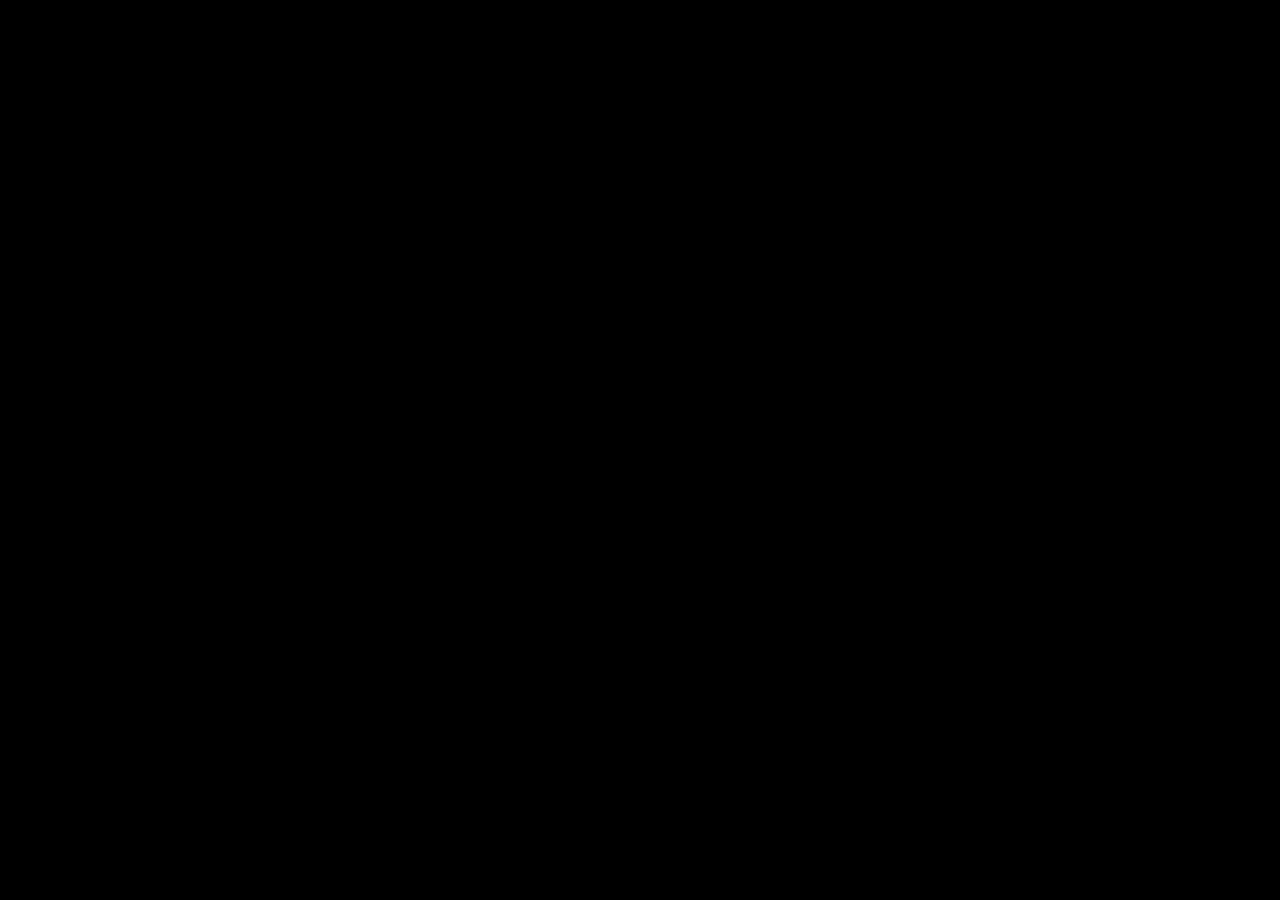
==== pitch/index.html @ a4073ae1 "Added Slidify pitch deck (wip)" ====
<!DOCTYPE html>
<html>
<head>
  <title>Is Polk City's tax base too dependent on residential property?</title>
  <meta charset="utf-8">
  <meta name="description" content="Is Polk City's tax base too dependent on residential property?">
  <meta name="author" content="David W. Body">
  <meta name="generator" content="slidify" />
  <meta name="apple-mobile-web-app-capable" content="yes">
  <meta http-equiv="X-UA-Compatible" content="chrome=1">
  <link rel="stylesheet" href="libraries/frameworks/io2012/css/default.css" media="all" >
  <link rel="stylesheet" href="libraries/frameworks/io2012/css/phone.css" 
    media="only screen and (max-device-width: 480px)" >
  <link rel="stylesheet" href="libraries/frameworks/io2012/css/slidify.css" >
  <link rel="stylesheet" href="libraries/highlighters/highlight.js/css/tomorrow.css" />
  <base target="_blank"> <!-- This amazingness opens all links in a new tab. -->  <link rel=stylesheet href="./assets/css/ribbons.css"></link>

  
  <!-- Grab CDN jQuery, fall back to local if offline -->
  <script src="http://ajax.aspnetcdn.com/ajax/jQuery/jquery-1.7.min.js"></script>
  <script>window.jQuery || document.write('<script src="libraries/widgets/quiz/js/jquery.js"><\/script>')</script> 
  <script data-main="libraries/frameworks/io2012/js/slides" 
    src="libraries/frameworks/io2012/js/require-1.0.8.min.js">
  </script>
  
  

</head>
<body style="opacity: 0">
  <slides class="layout-widescreen">
    
    <!-- LOGO SLIDE -->
        <slide class="title-slide segue nobackground">
  <hgroup class="auto-fadein">
    <h1>Is Polk City's tax base too dependent on residential property?</h1>
    <h2>Course project for Developing Data Products</h2>
    <p>David W. Body<br/></p>
  </hgroup>
  <article></article>  
</slide>
    

    <!-- SLIDES -->
    <slide class="" id="slide-1" style="background:;">
  <hgroup>
    <h2>Read-And-Delete</h2>
  </hgroup>
  <article data-timings="">
    <ol>
<li>Edit YAML front matter</li>
<li>Write using R Markdown</li>
<li>Use an empty line followed by three dashes to separate slides!</li>
</ol>

  </article>
  <!-- Presenter Notes -->
</slide>

<slide class="class" id="id" style="background:;">
  <hgroup>
    <h2>Slide 2</h2>
  </hgroup>
  <article data-timings="">
    
  </article>
  <!-- Presenter Notes -->
</slide>

    <slide class="backdrop"></slide>
  </slides>
  <div class="pagination pagination-small" id='io2012-ptoc' style="display:none;">
    <ul>
      <li>
      <a href="#" target="_self" rel='tooltip' 
        data-slide=1 title='Read-And-Delete'>
         1
      </a>
    </li>
    <li>
      <a href="#" target="_self" rel='tooltip' 
        data-slide=2 title='Slide 2'>
         2
      </a>
    </li>
  </ul>
  </div>  <!--[if IE]>
    <script 
      src="http://ajax.googleapis.com/ajax/libs/chrome-frame/1/CFInstall.min.js">  
    </script>
    <script>CFInstall.check({mode: 'overlay'});</script>
  <![endif]-->
</body>
  <!-- Load Javascripts for Widgets -->
  
  <!-- LOAD HIGHLIGHTER JS FILES -->
  <script src="libraries/highlighters/highlight.js/highlight.pack.js"></script>
  <script>hljs.initHighlightingOnLoad();</script>
  <!-- DONE LOADING HIGHLIGHTER JS FILES -->
   
  </html>
---- pitch/libraries/frameworks/io2012/css/default.css ----
@charset "UTF-8";

/* line 17, ../../../../../../Library/Ruby/Gems/1.8/gems/compass-0.12.1/frameworks/compass/stylesheets/compass/reset/_utilities.scss */
html, body, div, span, applet, object, iframe,
h1, h2, h3, h4, h5, h6, p, blockquote, pre,
a, abbr, acronym, address, big, cite, code,
del, dfn, em, img, ins, kbd, q, s, samp,
small, strike, strong, sub, sup, tt, var,
b, u, i, center,
dl, dt, dd, ol, ul, li,
fieldset, form, label, legend,
table, caption, tbody, tfoot, thead, tr, th, td,
article, aside, canvas, details, embed,
figure, figcaption, footer, header, hgroup,
menu, nav, output, ruby, section, summary,
time, mark, audio, video {
  margin: 0;
  padding: 0;
  border: 0;
  font-size: 100%;
  font: inherit;
  vertical-align: baseline;
}

/* line 20, ../../../../../../Library/Ruby/Gems/1.8/gems/compass-0.12.1/frameworks/compass/stylesheets/compass/reset/_utilities.scss */
body {
  line-height: 1;
}

/* line 22, ../../../../../../Library/Ruby/Gems/1.8/gems/compass-0.12.1/frameworks/compass/stylesheets/compass/reset/_utilities.scss */

ol, ul {
  list-style: none;
}


/* line 24, ../../../../../../Library/Ruby/Gems/1.8/gems/compass-0.12.1/frameworks/compass/stylesheets/compass/reset/_utilities.scss */
table {
  border-collapse: collapse;
  border-spacing: 0;
}

/* line 26, ../../../../../../Library/Ruby/Gems/1.8/gems/compass-0.12.1/frameworks/compass/stylesheets/compass/reset/_utilities.scss */
caption, th, td {
  text-align: left;
  font-weight: normal;
  vertical-align: middle;
}

/* line 28, ../../../../../../Library/Ruby/Gems/1.8/gems/compass-0.12.1/frameworks/compass/stylesheets/compass/reset/_utilities.scss */
q, blockquote {
  quotes: none;
}
/* line 101, ../../../../../../Library/Ruby/Gems/1.8/gems/compass-0.12.1/frameworks/compass/stylesheets/compass/reset/_utilities.scss */
q:before, q:after, blockquote:before, blockquote:after {
  content: "";
  content: none;
}

/* line 30, ../../../../../../Library/Ruby/Gems/1.8/gems/compass-0.12.1/frameworks/compass/stylesheets/compass/reset/_utilities.scss */
a img {
  border: none;
}

/* line 114, ../../../../../../Library/Ruby/Gems/1.8/gems/compass-0.12.1/frameworks/compass/stylesheets/compass/reset/_utilities.scss */
article, aside, details, figcaption, figure, footer, header, hgroup, menu, nav, section, summary {
  display: block;
}

/**
 * Base SlideDeck Styles
 */
/* line 48, ../scss/_base.scss */
html {
  height: 100%;
  overflow: hidden;
}

/* line 53, ../scss/_base.scss */
body {
  margin: 0;
  padding: 0;
  opacity: 0;
  height: 100%;
  min-height: 740px;
  width: 100%;
  overflow: hidden;
  color: #fff;
  -webkit-font-smoothing: antialiased;
  -moz-font-smoothing: antialiased;
  -ms-font-smoothing: antialiased;
  -o-font-smoothing: antialiased;
  -webkit-transition: opacity 800ms ease-in 100ms;
  -moz-transition: opacity 800ms ease-in 100ms;
  -ms-transition: opacity 800ms ease-in 100ms;
  -o-transition: opacity 800ms ease-in 100ms;
  transition: opacity 800ms ease-in 100ms;
}
/* line 69, ../scss/_base.scss */
body.loaded {
  opacity: 1 !important;
}

/* line 74, ../scss/_base.scss */
input, button {
  vertical-align: middle;
}

/* line 78, ../scss/_base.scss */
slides > slide[hidden] {
  display: none !important;
}

/* line 82, ../scss/_base.scss */
slides {
  width: 100%;
  height: 100%;
  position: absolute;
  left: 0;
  top: 0;
  -webkit-transform: translate3d(0, 0, 0);
  -moz-transform: translate3d(0, 0, 0);
  -ms-transform: translate3d(0, 0, 0);
  -o-transform: translate3d(0, 0, 0);
  transform: translate3d(0, 0, 0);
  -webkit-perspective: 1000;
  perspective: 1000;
  -webkit-transform-style: preserve-3d;
  transform-style: preserve-3d;
  -webkit-transition: opacity 800ms ease-in 100ms;
  -moz-transition: opacity 800ms ease-in 100ms;
  -ms-transition: opacity 800ms ease-in 100ms;
  -o-transition: opacity 800ms ease-in 100ms;
  transition: opacity 800ms ease-in 100ms;
}

/* line 94, ../scss/_base.scss */
slides > slide {
  display: block;
  position: absolute;
  overflow: hidden;
  left: 50%;
  top: 50%;
  -webkit-box-sizing: border-box;
  -moz-box-sizing: border-box;
  box-sizing: border-box;
}

/* Slide styles */
/*article.fill iframe {
  position: absolute;
  left: 0;
  top: 0;
  width: 100%;
  height: 100%;

  border: 0;
  margin: 0;

  @include border-radius(10px);

  z-index: -1;
}

slide.fill {
  background-repeat: no-repeat;
  @include background-size(cover);
}

slide.fill img {
  position: absolute;
  left: 0;
  top: 0;
  min-width: 100%;
  min-height: 100%;

  z-index: -1;
}
*/
/**
 * Theme Styles
 */
/* line 58, ../scss/default.scss */
::selection {
  color: white;
  background-color: #ffd14d;
  text-shadow: none;
}

/* line 64, ../scss/default.scss */
::-webkit-scrollbar {
  height: 16px;
  overflow: visible;
  width: 16px;
}

/* line 69, ../scss/default.scss */
::-webkit-scrollbar-thumb {
  background-color: rgba(0, 0, 0, 0.1);
  background-clip: padding-box;
  border: solid transparent;
  min-height: 28px;
  padding: 100px 0 0;
  -webkit-box-shadow: inset 1px 1px 0 rgba(0, 0, 0, 0.1), inset 0 -1px 0 rgba(0, 0, 0, 0.07);
  -moz-box-shadow: inset 1px 1px 0 rgba(0, 0, 0, 0.1), inset 0 -1px 0 rgba(0, 0, 0, 0.07);
  box-shadow: inset 1px 1px 0 rgba(0, 0, 0, 0.1), inset 0 -1px 0 rgba(0, 0, 0, 0.07);
  border-width: 1px 1px 1px 6px;
}

/* line 78, ../scss/default.scss */
::-webkit-scrollbar-thumb:hover {
  background-color: rgba(0, 0, 0, 0.5);
}

/* line 81, ../scss/default.scss */
::-webkit-scrollbar-button {
  height: 0;
  width: 0;
}

/* line 85, ../scss/default.scss */
::-webkit-scrollbar-track {
  background-clip: padding-box;
  border: solid transparent;
  border-width: 0 0 0 4px;
}

/* line 90, ../scss/default.scss */
::-webkit-scrollbar-corner {
  background: transparent;
}

/* line 94, ../scss/default.scss */
body {
  background: black;
}

/* line 98, ../scss/default.scss */
slides > slide {
  display: none;
  font-family: 'Open Sans', Arial, sans-serif;
  font-size: 26px;
  color: #797979;
  width: 900px;
  height: 700px;
  margin-left: -450px;
  margin-top: -350px;
  padding: 40px 60px;
  -webkit-border-radius: 5px;
  -moz-border-radius: 5px;
  -ms-border-radius: 5px;
  -o-border-radius: 5px;
  border-radius: 5px;
  -webkit-transition: all 0.6s ease-in-out;
  -moz-transition: all 0.6s ease-in-out;
  -ms-transition: all 0.6s ease-in-out;
  -o-transition: all 0.6s ease-in-out;
  transition: all 0.6s ease-in-out;
}
/* line 119, ../scss/default.scss */
slides > slide.far-past {
  display: none;
}
/* line 126, ../scss/default.scss */
slides > slide.past {
  display: block;
  opacity: 0;
}
/* line 133, ../scss/default.scss */
slides > slide.current {
  display: block;
  opacity: 1;
}
/* line 139, ../scss/default.scss */
slides > slide.current .auto-fadein {
  opacity: 1;
}
/* line 143, ../scss/default.scss */
slides > slide.current .gdbar {
  -webkit-background-size: 100% 100%;
  -moz-background-size: 100% 100%;
  -o-background-size: 100% 100%;
  background-size: 100% 100%;
}
/* line 148, ../scss/default.scss */
slides > slide.next {
  display: block;
  opacity: 0;
  pointer-events: none;
}
/* line 156, ../scss/default.scss */
slides > slide.far-next {
  display: none;
}
/* line 163, ../scss/default.scss */
slides > slide.dark {
  background: #515151 !important;
}
/* line 171, ../scss/default.scss */
slides > slide:not(.nobackground):before {
  font-size: 12pt;
  content: attr(data-hashtag);
  position: absolute;
  bottom: 20px;
  left: 60px;
  /* background: url("../images/google_developers_icon_128.png") no-repeat 0 50%; */
  -webkit-background-size: 30px 30px;
  -moz-background-size: 30px 30px;
  -o-background-size: 30px 30px;
  background-size: 30px 30px;
  padding-left: 40px;
  height: 30px;
  line-height: 1.9;
}


/* line 183, ../scss/default.scss */
slides > slide:not(.nobackground):after {
  font-size: 12pt;
  content: attr(data-slide-num) "/" attr(data-total-slides);
  position: absolute;
  bottom: 20px;
  right: 60px;
  line-height: 1.9;
}
/* line 194, ../scss/default.scss */
slides > slide.title-slide:after {
  content: '';
  /* background: url(../images/io2012_logo.png) no-repeat 100% 50%; */
  -webkit-background-size: contain;
  -moz-background-size: contain;
  -o-background-size: contain;
  background-size: contain;
  position: absolute;
  bottom: 40px;
  right: 40px;
  width: 100%;
  height: 60px;
}
/* line 206, ../scss/default.scss */
slides > slide.backdrop {
  z-index: -10;
  display: block !important;
  background: -webkit-gradient(linear, 50% 0%, 50% 100%, color-stop(0%, #ffffff), color-stop(85%, #ffffff), color-stop(100%, #e6e6e6));
  background: -webkit-linear-gradient(#ffffff, #ffffff 85%, #e6e6e6);
  background: -moz-linear-gradient(#ffffff, #ffffff 85%, #e6e6e6);
  background: -o-linear-gradient(#ffffff, #ffffff 85%, #e6e6e6);
  background: -ms-linear-gradient(#ffffff, #ffffff 85%, #e6e6e6);
  background: linear-gradient(#ffffff, #ffffff 85%, #e6e6e6);
  background-color: white;
}
/* line 211, ../scss/default.scss */
slides > slide.backdrop:after, slides > slide.backdrop:before {
  display: none;
}
/* line 216, ../scss/default.scss */
slides > slide > hgroup + article {
  margin-top: 45px;
}
/* line 220, ../scss/default.scss */
slides > slide > hgroup + article.flexbox.vcenter, slides > slide > hgroup + article.flexbox.vleft, slides > slide > hgroup + article.flexbox.vright {
  height: 80%;
}
/* line 225, ../scss/default.scss */
slides > slide > hgroup + article p {
  margin-bottom: 1em;
}
/* line 230, ../scss/default.scss */
slides > slide > article:only-child {
  height: 100%;
}
/* line 233, ../scss/default.scss */
slides > slide > article:only-child > iframe {
  height: 98%;
}

/* line 239, ../scss/default.scss */
slides.layout-faux-widescreen > slide {
  padding: 40px 160px;
}

/* line 248, ../scss/default.scss */
slides.layout-widescreen > slide,
slides.layout-faux-widescreen > slide {
  margin-left: -550px;
  width: 1100px;
}
/* line 253, ../scss/default.scss */
slides.layout-widescreen > slide.far-past,
slides.layout-faux-widescreen > slide.far-past {
  display: block;
  display: none;
  -webkit-transform: translate(-2260px);
  -moz-transform: translate(-2260px);
  -ms-transform: translate(-2260px);
  -o-transform: translate(-2260px);
  transform: translate(-2260px);
  -webkit-transform: translate3d(-2260px, 0, 0);
  -moz-transform: translate3d(-2260px, 0, 0);
  -ms-transform: translate3d(-2260px, 0, 0);
  -o-transform: translate3d(-2260px, 0, 0);
  transform: translate3d(-2260px, 0, 0);
}
/* line 260, ../scss/default.scss */
slides.layout-widescreen > slide.past,
slides.layout-faux-widescreen > slide.past {
  display: block;
  opacity: 0;
}
/* line 267, ../scss/default.scss */
slides.layout-widescreen > slide.current,
slides.layout-faux-widescreen > slide.current {
  display: block;
  opacity: 1;
}
/* line 274, ../scss/default.scss */
slides.layout-widescreen > slide.next,
slides.layout-faux-widescreen > slide.next {
  display: block;
  opacity: 0;
  pointer-events: none;
}
/* line 282, ../scss/default.scss */
slides.layout-widescreen > slide.far-next,
slides.layout-faux-widescreen > slide.far-next {
  display: block;
  display: none;
  -webkit-transform: translate(2260px);
  -moz-transform: translate(2260px);
  -ms-transform: translate(2260px);
  -o-transform: translate(2260px);
  transform: translate(2260px);
  -webkit-transform: translate3d(2260px, 0, 0);
  -moz-transform: translate3d(2260px, 0, 0);
  -ms-transform: translate3d(2260px, 0, 0);
  -o-transform: translate3d(2260px, 0, 0);
  transform: translate3d(2260px, 0, 0);
}
/* line 289, ../scss/default.scss */
slides.layout-widescreen #prev-slide-area,
slides.layout-faux-widescreen #prev-slide-area {
  margin-left: -650px;
}
/* line 293, ../scss/default.scss */
slides.layout-widescreen #next-slide-area,
slides.layout-faux-widescreen #next-slide-area {
  margin-left: 550px;
}

/* line 298, ../scss/default.scss */
b {
  font-weight: 600;
}

/* line 302, ../scss/default.scss */
a {
  color: #2a7cdf;
  text-decoration: none;
  border-bottom: 1px solid rgba(42, 124, 223, 0.5);
}
/* line 307, ../scss/default.scss */
a:hover {
  color: black !important;
}

/* line 312, ../scss/default.scss */
h1, h2, h3 {
  font-weight: 600;
}

/* line 316, ../scss/default.scss */
h2 {
  font-size: 45px;
  line-height: 45px;
  letter-spacing: -2px;
  color: #515151;
}

/* line 323, ../scss/default.scss */
h3 {
  font-size: 30px;
  letter-spacing: -1px;
  line-height: 2;
  font-weight: inherit;
  color: #797979;
}

/* line 331, ../scss/default.scss */
ul {
  margin-left: 1.2em;
  margin-bottom: 1em;
  position: relative;
}
/* line 336, ../scss/default.scss */
ul li {
  margin-bottom: 0.5em;
}
/* line 339, ../scss/default.scss */
ul li ul {
  margin-left: 2em;
  margin-bottom: 0;
}
/* line 343, ../scss/default.scss */
ul li ul li:before {
  content: '-';
  font-weight: 600;
}
/* line 350, ../scss/default.scss */
ul > li:before {
  content: '\00B7';
  margin-left: -1em;
  position: absolute;
  font-weight: 600;
}
/* line 357, ../scss/default.scss */
ul ul {
  margin-top: .5em;
}

/* line 364, ../scss/default.scss */
.highlight-code slide.current pre > * {
  opacity: 0.25;
  -webkit-transition: opacity 0.5s ease-in;
  -moz-transition: opacity 0.5s ease-in;
  -ms-transition: opacity 0.5s ease-in;
  -o-transition: opacity 0.5s ease-in;
  transition: opacity 0.5s ease-in;
}
/* line 368, ../scss/default.scss */
.highlight-code slide.current b {
  opacity: 1;
}

/* line 373, ../scss/default.scss */
pre {
  font-family: 'Inconsolata', 'Courier New', monospace;
  font-size: 20px;
  line-height: 28px;
  padding: 10px 0 10px 60px;
  letter-spacing: -1px;
  margin-bottom: 0px;
  width: 106%;
  left: -60px;
  position: relative;
  -webkit-box-sizing: border-box;
  -moz-box-sizing: border-box;
  box-sizing: border-box;
  /*overflow: hidden;*/
}
/* line 387, ../scss/default.scss */
pre[data-lang]:after {
  content: attr(data-lang);
  background-color: #a9a9a9;
  right: 0;
  top: 0;
  position: absolute;
  font-size: 16pt;
  color: white;
  padding: 2px 25px;
  text-transform: uppercase;
}

/* line 400, ../scss/default.scss */
pre[data-lang="go"] {
  color: #333;
}

/* line 404, ../scss/default.scss */
code {
  font-size: 95%;
  font-family: 'Inconsolata', 'Courier New', monospace;
  color: black;
}

/* line 410, ../scss/default.scss */
iframe {
  width: 100%;
  height: 530px;
  background: white;
  border: 1px solid #e6e6e6;
  -webkit-box-sizing: border-box;
  -moz-box-sizing: border-box;
  box-sizing: border-box;
}

/* line 418, ../scss/default.scss */
dt {
  font-weight: bold;
}

/* line 422, ../scss/default.scss */
button {
  display: inline-block;
  background: -webkit-gradient(linear, 50% 0%, 50% 100%, color-stop(40%, #f9f9f9), color-stop(70%, #e3e3e3));
  background: -webkit-linear-gradient(#f9f9f9 40%, #e3e3e3 70%);
  background: -moz-linear-gradient(#f9f9f9 40%, #e3e3e3 70%);
  background: -o-linear-gradient(#f9f9f9 40%, #e3e3e3 70%);
  background: -ms-linear-gradient(#f9f9f9 40%, #e3e3e3 70%);
  background: linear-gradient(#f9f9f9 40%, #e3e3e3 70%);
  border: 1px solid #a9a9a9;
  -webkit-border-radius: 3px;
  -moz-border-radius: 3px;
  -ms-border-radius: 3px;
  -o-border-radius: 3px;
  border-radius: 3px;
  padding: 5px 8px;
  outline: none;
  white-space: nowrap;
  -webkit-user-select: none;
  -moz-user-select: none;
  user-select: none;
  cursor: pointer;
  text-shadow: 1px 1px white;
  font-size: 10pt;
}

/* line 436, ../scss/default.scss */
button:not(:disabled):hover {
  border-color: #515151;
}

/* line 440, ../scss/default.scss */
button:not(:disabled):active {
  background: -webkit-gradient(linear, 50% 0%, 50% 100%, color-stop(40%, #e3e3e3), color-stop(70%, #f9f9f9));
  background: -webkit-linear-gradient(#e3e3e3 40%, #f9f9f9 70%);
  background: -moz-linear-gradient(#e3e3e3 40%, #f9f9f9 70%);
  background: -o-linear-gradient(#e3e3e3 40%, #f9f9f9 70%);
  background: -ms-linear-gradient(#e3e3e3 40%, #f9f9f9 70%);
  background: linear-gradient(#e3e3e3 40%, #f9f9f9 70%);
}

/* line 444, ../scss/default.scss */
:disabled {
  color: #a9a9a9;
}

/* line 448, ../scss/default.scss */
.blue {
  color: #4387fd;
}

/* line 451, ../scss/default.scss */
.blue2 {
  color: #3c8ef3;
}

/* line 454, ../scss/default.scss */
.blue3 {
  color: #2a7cdf;
}

/* line 457, ../scss/default.scss */
.yellow {
  color: #ffd14d;
}

/* line 460, ../scss/default.scss */
.yellow2 {
  color: #f9cc46;
}

/* line 463, ../scss/default.scss */
.yellow3 {
  color: #f6c000;
}

/* line 466, ../scss/default.scss */
.green {
  color: #0da861;
}

/* line 469, ../scss/default.scss */
.green2 {
  color: #00a86d;
}

/* line 472, ../scss/default.scss */
.green3 {
  color: #009f5d;
}

/* line 475, ../scss/default.scss */
.red {
  color: #f44a3f;
}

/* line 478, ../scss/default.scss */
.red2 {
  color: #e0543e;
}

/* line 481, ../scss/default.scss */
.red3 {
  color: #d94d3a;
}

/* line 484, ../scss/default.scss */
.gray {
  color: #e6e6e6;
}

/* line 487, ../scss/default.scss */
.gray2 {
  color: #a9a9a9;
}

/* line 490, ../scss/default.scss */
.gray3 {
  color: #797979;
}

/* line 493, ../scss/default.scss */
.gray4 {
  color: #515151;
}

/* line 497, ../scss/default.scss */
.white {
  color: white !important;
}

/* line 500, ../scss/default.scss */
.black {
  color: black !important;
}

/* line 504, ../scss/default.scss */
.columns-2 {
  -webkit-column-count: 2;
  -moz-column-count: 2;
  -o-column-count: 2;
  column-count: 2;
}

/* line 508, ../scss/default.scss */
table {
  width: 100%;
  border-collapse: -moz-initial;
  border-collapse: initial;
  border-spacing: 2px;
  border-bottom: 1px solid #797979;
}
/* line 515, ../scss/default.scss */
table tr > td:first-child, table th {
  font-weight: 600;
  color: #515151;
}
/* line 520, ../scss/default.scss */
table tr:nth-child(odd) {
  background-color: #e6e6e6;
}
/* line 524, ../scss/default.scss */
table th {
  color: white;
  font-size: 18px;
  background: -webkit-gradient(linear, 50% 0%, 50% 100%, color-stop(40%, #4387fd), color-stop(80%, #2a7cdf)) no-repeat;
  background: -webkit-linear-gradient(top, #4387fd 40%, #2a7cdf 80%) no-repeat;
  background: -moz-linear-gradient(top, #4387fd 40%, #2a7cdf 80%) no-repeat;
  background: -o-linear-gradient(top, #4387fd 40%, #2a7cdf 80%) no-repeat;
  background: -ms-linear-gradient(top, #4387fd 40%, #2a7cdf 80%) no-repeat;
  background: linear-gradient(top, #4387fd 40%, #2a7cdf 80%) no-repeat;
}
/* line 530, ../scss/default.scss */
table td, table th {
  font-size: 18px;
  padding: 1em 0.5em;
}
/* line 535, ../scss/default.scss */
table td.highlight {
  color: #515151;
  background: -webkit-gradient(linear, 50% 0%, 50% 100%, color-stop(40%, #ffd14d), color-stop(80%, #f6c000)) no-repeat;
  background: -webkit-linear-gradient(top, #ffd14d 40%, #f6c000 80%) no-repeat;
  background: -moz-linear-gradient(top, #ffd14d 40%, #f6c000 80%) no-repeat;
  background: -o-linear-gradient(top, #ffd14d 40%, #f6c000 80%) no-repeat;
  background: -ms-linear-gradient(top, #ffd14d 40%, #f6c000 80%) no-repeat;
  background: linear-gradient(top, #ffd14d 40%, #f6c000 80%) no-repeat;
}
/* line 540, ../scss/default.scss */
table.rows {
  border-bottom: none;
  border-right: 1px solid #797979;
}

/* line 546, ../scss/default.scss */
q {
  font-size: 45px;
  line-height: 72px;
}
/* line 550, ../scss/default.scss */
q:before {
  content: '“';
  position: absolute;
  margin-left: -0.5em;
}
/* line 555, ../scss/default.scss */
q:after {
  content: '”';
  position: absolute;
  margin-left: 0.1em;
}

/* line 562, ../scss/default.scss */
slide.fill {
  background-repeat: no-repeat;
  -webkit-border-radius: 5px;
  -moz-border-radius: 5px;
  -ms-border-radius: 5px;
  -o-border-radius: 5px;
  border-radius: 5px;
  -webkit-background-size: cover;
  -moz-background-size: cover;
  -o-background-size: cover;
  background-size: cover;
}

/* Size variants */
/* line 571, ../scss/default.scss */
article.smaller p, article.smaller ul {
  font-size: 20px;
  line-height: 24px;
  letter-spacing: 0;
}
/* line 577, ../scss/default.scss */
article.smaller table td, article.smaller table th {
  font-size: 14px;
}
/* line 581, ../scss/default.scss */
article.smaller pre {
  font-size: 15px;
  line-height: 20px;
  letter-spacing: 0;
}
/* line 586, ../scss/default.scss */
article.smaller q {
  font-size: 40px;
  line-height: 48px;
}
/* line 590, ../scss/default.scss */
article.smaller q:before, article.smaller q:after {
  font-size: 60px;
}

/* Builds */
/* line 599, ../scss/default.scss */
.build > * {
  -webkit-transition: opacity 0.5s ease-in-out 0.2s;
  -moz-transition: opacity 0.5s ease-in-out 0.2s;
  -ms-transition: opacity 0.5s ease-in-out 0.2s;
  -o-transition: opacity 0.5s ease-in-out 0.2s;
  transition: opacity 0.5s ease-in-out 0.2s;
}
/* line 603, ../scss/default.scss */
.build .to-build {
  opacity: 0;
}
/* line 607, ../scss/default.scss */
.build .build-fade {
  opacity: 0.3;
}
/* line 610, ../scss/default.scss */
.build .build-fade:hover {
  opacity: 1.0;
}

/* line 617, ../scss/default.scss */
.popup .next .build .to-build {
  opacity: 1;
}
/* line 621, ../scss/default.scss */
.popup .next .build .build-fade {
  opacity: 1;
}

/* Pretty print */
/* line 629, ../scss/default.scss */
.prettyprint .str,
.prettyprint .atv {
  /* a markup attribute value */
  color: #009f5d;
}

/* line 633, ../scss/default.scss */
.prettyprint .kwd,
.prettyprint .tag {
  /* a markup tag name */
  color: #0066cc;
}

/* line 636, ../scss/default.scss */
.prettyprint .com {
  /* a comment */
  color: #797979;
  font-style: italic;
}

/* line 640, ../scss/default.scss */
.prettyprint .lit {
  /* a literal value */
  color: #7f0000;
}

/* line 645, ../scss/default.scss */
.prettyprint .pun,
.prettyprint .opn,
.prettyprint .clo {
  color: #515151;
}

/* line 651, ../scss/default.scss */
.prettyprint .typ,
.prettyprint .atn,
.prettyprint .dec,
.prettyprint .var {
  /* a declaration; a variable name */
  color: #d94d3a;
}

/* line 654, ../scss/default.scss */
.prettyprint .pln {
  color: #515151;
}

/* line 658, ../scss/default.scss */
.note {
  position: absolute;
  z-index: 100;
  width: 100%;
  height: 100%;
  top: 0;
  left: 0;
  padding: 1em;
  background: rgba(0, 0, 0, 0.3);
  opacity: 0;
  pointer-events: none;
  display: -webkit-box !important;
  display: -moz-box !important;
  display: -ms-box !important;
  display: -o-box !important;
  display: box !important;
  -webkit-box-orient: vertical;
  -moz-box-orient: vertical;
  -ms-box-orient: vertical;
  box-orient: vertical;
  -webkit-box-align: center;
  -moz-box-align: center;
  -ms-box-align: center;
  box-align: center;
  -webkit-box-pack: center;
  -moz-box-pack: center;
  -ms-box-pack: center;
  box-pack: center;
  -webkit-border-radius: 5px;
  -moz-border-radius: 5px;
  -ms-border-radius: 5px;
  -o-border-radius: 5px;
  border-radius: 5px;
  -webkit-box-sizing: border-box;
  -moz-box-sizing: border-box;
  box-sizing: border-box;
  -webkit-transform: translateY(350px);
  -moz-transform: translateY(350px);
  -ms-transform: translateY(350px);
  -o-transform: translateY(350px);
  transform: translateY(350px);
  -webkit-transition: all 0.4s ease-in-out;
  -moz-transition: all 0.4s ease-in-out;
  -ms-transition: all 0.4s ease-in-out;
  -o-transition: all 0.4s ease-in-out;
  transition: all 0.4s ease-in-out;
}
/* line 676, ../scss/default.scss */
.note > section {
  background: #fff;
  -webkit-border-radius: 5px;
  -moz-border-radius: 5px;
  -ms-border-radius: 5px;
  -o-border-radius: 5px;
  border-radius: 5px;
  -webkit-box-shadow: 0 0 10px #797979;
  -moz-box-shadow: 0 0 10px #797979;
  box-shadow: 0 0 10px #797979;
  width: 60%;
  padding: 2em;
}

/* line 693, ../scss/default.scss */
.with-notes.popup slides.layout-widescreen slide.next,
.with-notes.popup slides.layout-faux-widescreen slide.next {
  -webkit-transform: translate3d(690px, 80px, 0) scale(0.35);
  -moz-transform: translate3d(690px, 80px, 0) scale(0.35);
  -ms-transform: translate3d(690px, 80px, 0) scale(0.35);
  -o-transform: translate3d(690px, 80px, 0) scale(0.35);
  transform: translate3d(690px, 80px, 0) scale(0.35);
}
/* line 696, ../scss/default.scss */
.with-notes.popup slides.layout-widescreen slide .note,
.with-notes.popup slides.layout-faux-widescreen slide .note {
  -webkit-transform: translate3d(300px, 800px, 0) scale(1.5);
  -moz-transform: translate3d(300px, 800px, 0) scale(1.5);
  -ms-transform: translate3d(300px, 800px, 0) scale(1.5);
  -o-transform: translate3d(300px, 800px, 0) scale(1.5);
  transform: translate3d(300px, 800px, 0) scale(1.5);
}
/* line 702, ../scss/default.scss */
.with-notes.popup slide {
  overflow: visible;
  background: white;
  -webkit-transition: none;
  -moz-transition: none;
  -ms-transition: none;
  -o-transition: none;
  transition: none;
  pointer-events: none;
  -webkit-transform-origin: 0 0;
  -moz-transform-origin: 0 0;
  -ms-transform-origin: 0 0;
  -o-transform-origin: 0 0;
  transform-origin: 0 0;
}
/* line 709, ../scss/default.scss */
.with-notes.popup slide:not(.backdrop) {
  -webkit-transform: scale(0.6) translate3d(0.5em, 0.5em, 0);
  -moz-transform: scale(0.6) translate3d(0.5em, 0.5em, 0);
  -ms-transform: scale(0.6) translate3d(0.5em, 0.5em, 0);
  -o-transform: scale(0.6) translate3d(0.5em, 0.5em, 0);
  transform: scale(0.6) translate3d(0.5em, 0.5em, 0);
  -webkit-box-shadow: 0 0 10px #797979;
  -moz-box-shadow: 0 0 10px #797979;
  box-shadow: 0 0 10px #797979;
}
/* line 714, ../scss/default.scss */
.with-notes.popup slide.backdrop {
  background-image: -webkit-gradient(radial, 50% 50%, 0, 50% 50%, 600, color-stop(0%, #b1dfff), color-stop(100%, #4387fd));
  background-image: -webkit-radial-gradient(50% 50%, #b1dfff 0%, #4387fd 600px);
  background-image: -moz-radial-gradient(50% 50%, #b1dfff 0%, #4387fd 600px);
  background-image: -o-radial-gradient(50% 50%, #b1dfff 0%, #4387fd 600px);
  background-image: -ms-radial-gradient(50% 50%, #b1dfff 0%, #4387fd 600px);
  background-image: radial-gradient(50% 50%, #b1dfff 0%, #4387fd 600px);
}
/* line 720, ../scss/default.scss */
.with-notes.popup slide.next {
  -webkit-transform: translate3d(570px, 80px, 0) scale(0.35);
  -moz-transform: translate3d(570px, 80px, 0) scale(0.35);
  -ms-transform: translate3d(570px, 80px, 0) scale(0.35);
  -o-transform: translate3d(570px, 80px, 0) scale(0.35);
  transform: translate3d(570px, 80px, 0) scale(0.35);
  opacity: 1 !important;
}
/* line 724, ../scss/default.scss */
.with-notes.popup slide.next .note {
  display: none !important;
}
/* line 730, ../scss/default.scss */
.with-notes.popup .note {
  width: 109%;
  height: 260px;
  background: #e6e6e6;
  padding: 0;
  -webkit-box-shadow: 0 0 10px #797979;
  -moz-box-shadow: 0 0 10px #797979;
  box-shadow: 0 0 10px #797979;
  -webkit-transform: translate3d(250px, 800px, 0) scale(1.5);
  -moz-transform: translate3d(250px, 800px, 0) scale(1.5);
  -ms-transform: translate3d(250px, 800px, 0) scale(1.5);
  -o-transform: translate3d(250px, 800px, 0) scale(1.5);
  transform: translate3d(250px, 800px, 0) scale(1.5);
  -webkit-transition: opacity 400ms ease-in-out;
  -moz-transition: opacity 400ms ease-in-out;
  -ms-transition: opacity 400ms ease-in-out;
  -o-transition: opacity 400ms ease-in-out;
  transition: opacity 400ms ease-in-out;
}
/* line 741, ../scss/default.scss */
.with-notes.popup .note > section {
  background: #fff;
  -webkit-border-radius: 5px;
  -moz-border-radius: 5px;
  -ms-border-radius: 5px;
  -o-border-radius: 5px;
  border-radius: 5px;
  height: 100%;
  width: 100%;
  -webkit-box-sizing: border-box;
  -moz-box-sizing: border-box;
  box-sizing: border-box;
  -webkit-box-shadow: none;
  -moz-box-shadow: none;
  box-shadow: none;
  overflow: auto;
  padding: 1em;
}
/* line 754, ../scss/default.scss */
.with-notes .note {
  opacity: 1;
  -webkit-transform: translateY(0);
  -moz-transform: translateY(0);
  -ms-transform: translateY(0);
  -o-transform: translateY(0);
  transform: translateY(0);
  pointer-events: auto;
}

/* line 761, ../scss/default.scss */
.source {
  font-size: 14px;
  color: #a9a9a9;
  position: absolute;
  bottom: 70px;
  left: 60px;
}

/* line 769, ../scss/default.scss */
.centered {
  text-align: center;
}

/* line 773, ../scss/default.scss */
.reflect {
  -webkit-box-reflect: below 3px -webkit-linear-gradient(rgba(255, 255, 255, 0) 85%, white 150%);
  -moz-box-reflect: below 3px -moz-linear-gradient(rgba(255, 255, 255, 0) 85%, white 150%);
  -o-box-reflect: below 3px -o-linear-gradient(rgba(255, 255, 255, 0) 85%, white 150%);
  -ms-box-reflect: below 3px -ms-linear-gradient(rgba(255, 255, 255, 0) 85%, white 150%);
  box-reflect: below 3px linear-gradient(rgba(255, 255, 255, 0) 85%, #ffffff 150%);
}

/* line 781, ../scss/default.scss */
.flexbox {
  display: -webkit-box !important;
  display: -moz-box !important;
  display: -ms-box !important;
  display: -o-box !important;
  display: box !important;
}

/* line 785, ../scss/default.scss */
.flexbox.vcenter {
  -webkit-box-orient: vertical;
  -moz-box-orient: vertical;
  -ms-box-orient: vertical;
  box-orient: vertical;
  -webkit-box-align: center;
  -moz-box-align: center;
  -ms-box-align: center;
  box-align: center;
  -webkit-box-pack: center;
  -moz-box-pack: center;
  -ms-box-pack: center;
  box-pack: center;
  height: 100%;
  width: 100%;
}

/* line 791, ../scss/default.scss */
.flexbox.vleft {
  -webkit-box-orient: vertical;
  -moz-box-orient: vertical;
  -ms-box-orient: vertical;
  box-orient: vertical;
  -webkit-box-align: left;
  -moz-box-align: left;
  -ms-box-align: left;
  box-align: left;
  -webkit-box-pack: center;
  -moz-box-pack: center;
  -ms-box-pack: center;
  box-pack: center;
  height: 100%;
  width: 100%;
}

/* line 797, ../scss/default.scss */
.flexbox.vright {
  -webkit-box-orient: vertical;
  -moz-box-orient: vertical;
  -ms-box-orient: vertical;
  box-orient: vertical;
  -webkit-box-align: end;
  -moz-box-align: end;
  -ms-box-align: end;
  box-align: end;
  -webkit-box-pack: center;
  -moz-box-pack: center;
  -ms-box-pack: center;
  box-pack: center;
  height: 100%;
  width: 100%;
}

/* line 803, ../scss/default.scss */
.auto-fadein {
  -webkit-transition: opacity 0.6s ease-in 1s;
  -moz-transition: opacity 0.6s ease-in 1s;
  -ms-transition: opacity 0.6s ease-in 1s;
  -o-transition: opacity 0.6s ease-in 1s;
  transition: opacity 0.6s ease-in 1s;
  opacity: 0;
}

/* Clickable/tappable areas */
/* line 809, ../scss/default.scss */
.slide-area {
  z-index: 1000;
  position: absolute;
  left: 0;
  top: 0;
  width: 100px;
  height: 700px;
  left: 50%;
  top: 50%;
  cursor: pointer;
  margin-top: -350px;
}

/* line 826, ../scss/default.scss */
#prev-slide-area {
  margin-left: -550px;
}

/* line 831, ../scss/default.scss */
#next-slide-area {
  margin-left: 450px;
}

/* ===== SLIDE CONTENT ===== */
/* line 839, ../scss/default.scss */
.logoslide img {
  width: 383px;
  height: 92px;
}

/* line 845, ../scss/default.scss */
.segue {
  padding: 60px 120px;
}
/* line 848, ../scss/default.scss */
.segue h2 {
  color: #e6e6e6;
  font-size: 60px;
}
/* line 852, ../scss/default.scss */
.segue h3 {
  color: #e6e6e6;
  line-height: 2.8;
}
/* line 856, ../scss/default.scss */
.segue hgroup {
  position: absolute;
  bottom: 225px;
}

/* line 862, ../scss/default.scss */
.thank-you-slide {
  background: #4387fd !important;
  color: white;
}
/* line 866, ../scss/default.scss */
.thank-you-slide h2 {
  font-size: 60px;
  color: inherit;
}
/* line 871, ../scss/default.scss */
.thank-you-slide article > p {
  margin-top: 2em;
  font-size: 20pt;
}
/* line 876, ../scss/default.scss */
.thank-you-slide > p {
  position: absolute;
  bottom: 80px;
  font-size: 24pt;
  line-height: 1.3;
}

/* line 884, ../scss/default.scss */
aside.gdbar {
  height: 97px;
  width: 215px;
  position: absolute;
  left: -1px;
  top: 125px;
  -webkit-border-radius: 0 10px 10px 0;
  -moz-border-radius: 0 10px 10px 0;
  -ms-border-radius: 0 10px 10px 0;
  -o-border-radius: 0 10px 10px 0;
  border-radius: 0 10px 10px 0;
  background: -webkit-gradient(linear, 0% 50%, 100% 50%, color-stop(0%, #e6e6e6), color-stop(100%, #e6e6e6)) no-repeat;
  background: -webkit-linear-gradient(left, #e6e6e6, #e6e6e6) no-repeat;
  background: -moz-linear-gradient(left, #e6e6e6, #e6e6e6) no-repeat;
  background: -o-linear-gradient(left, #e6e6e6, #e6e6e6) no-repeat;
  background: -ms-linear-gradient(left, #e6e6e6, #e6e6e6) no-repeat;
  background: linear-gradient(left, #e6e6e6, #e6e6e6) no-repeat;
  -webkit-background-size: 0% 100%;
  -moz-background-size: 0% 100%;
  -o-background-size: 0% 100%;
  background-size: 0% 100%;
  -webkit-transition: all 0.5s ease-out 0.5s;
  -moz-transition: all 0.5s ease-out 0.5s;
  -ms-transition: all 0.5s ease-out 0.5s;
  -o-transition: all 0.5s ease-out 0.5s;
  transition: all 0.5s ease-out 0.5s;
  /* Better to transition only on background-size, but not sure how to do that with the mixin. */
}
/* line 895, ../scss/default.scss */
aside.gdbar.right {
  right: 0;
  left: -moz-initial;
  left: initial;
  top: 254px;
  /* 96 is height of gray icon bar */
  -webkit-transform: rotateZ(180deg);
  -moz-transform: rotateZ(180deg);
  -ms-transform: rotateZ(180deg);
  -o-transform: rotateZ(180deg);
  transform: rotateZ(180deg);
}
/* line 902, ../scss/default.scss */
aside.gdbar.right img {
  -webkit-transform: rotateZ(180deg);
  -moz-transform: rotateZ(180deg);
  -ms-transform: rotateZ(180deg);
  -o-transform: rotateZ(180deg);
  transform: rotateZ(180deg);
}
/* line 907, ../scss/default.scss */
aside.gdbar.bottom {
  top: -moz-initial;
  top: initial;
  bottom: 60px;
}
/* line 913, ../scss/default.scss */
aside.gdbar img {
  width: 125px;
  height: 85px;
  position: absolute;
  right: 0;
  margin: 8px 15px;
}

/* line 924, ../scss/default.scss */
.title-slide hgroup {
  bottom: 100px;
}
/* line 927, ../scss/default.scss */
.title-slide hgroup h1 {
  font-size: 65px;
  line-height: 1.4;
  letter-spacing: -3px;
  color: #515151;
}
/* line 934, ../scss/default.scss */
.title-slide hgroup h2 {
  font-size: 34px;
  color: #a9a9a9;
  font-weight: inherit;
}
/* line 940, ../scss/default.scss */
.title-slide hgroup p {
  font-size: 20px;
  color: #797979;
  line-height: 1.3;
  margin-top: 2em;
}

/* line 949, ../scss/default.scss */
.quote {
  color: #e6e6e6;
}
/* line 952, ../scss/default.scss */
.quote .author {
  font-size: 24px;
  position: absolute;
  bottom: 80px;
  line-height: 1.4;
}

/* line 961, ../scss/default.scss */
[data-config-contact] a {
  color: white;
  border-bottom: none;
}
/* line 965, ../scss/default.scss */
[data-config-contact] span {
  width: 115px;
  display: inline-block;
}

/* line 974, ../scss/default.scss */
.overview.popup .note {
  display: none !important;
}
/* line 980, ../scss/default.scss */
.overview slides slide {
  display: block;
  cursor: pointer;
  opacity: 0.5;
  pointer-events: auto !important;
  background: -webkit-gradient(linear, 50% 0%, 50% 100%, color-stop(0%, #ffffff), color-stop(85%, #ffffff), color-stop(100%, #e6e6e6));
  background: -webkit-linear-gradient(#ffffff, #ffffff 85%, #e6e6e6);
  background: -moz-linear-gradient(#ffffff, #ffffff 85%, #e6e6e6);
  background: -o-linear-gradient(#ffffff, #ffffff 85%, #e6e6e6);
  background: -ms-linear-gradient(#ffffff, #ffffff 85%, #e6e6e6);
  background: linear-gradient(#ffffff, #ffffff 85%, #e6e6e6);
  background-color: white;
}
/* line 981, ../scss/default.scss */
.overview slides slide.backdrop {
  display: none !important;
}
/* line 996, ../scss/default.scss */
.overview slides slide.far-past, .overview slides slide.past, .overview slides slide.next, .overview slides slide.far-next, .overview slides slide.far-past {
  opacity: 0.5;
  display: block;
}
/* line 1001, ../scss/default.scss */
.overview slides slide.current {
  opacity: 1;
}
/* line 1007, ../scss/default.scss */
.overview .slide-area {
  display: none;
}

@media print {
  /* line 1014, ../scss/default.scss */
  slides slide {
    display: block !important;
    position: relative;
    background: -webkit-gradient(linear, 50% 0%, 50% 100%, color-stop(0%, #ffffff), color-stop(85%, #ffffff), color-stop(100%, #e6e6e6));
    background: -webkit-linear-gradient(#ffffff, #ffffff 85%, #e6e6e6);
    background: -moz-linear-gradient(#ffffff, #ffffff 85%, #e6e6e6);
    background: -o-linear-gradient(#ffffff, #ffffff 85%, #e6e6e6);
    background: -ms-linear-gradient(#ffffff, #ffffff 85%, #e6e6e6);
    background: linear-gradient(#ffffff, #ffffff 85%, #e6e6e6);
    background-color: white;
    -webkit-transform: none !important;
    -moz-transform: none !important;
    -ms-transform: none !important;
    -o-transform: none !important;
    transform: none !important;
    width: 100%;
    height: 100%;
    page-break-after: always;
    top: auto !important;
    left: auto !important;
    margin-top: 0 !important;
    margin-left: 0 !important;
    opacity: 1 !important;
    color: #555;
  }
  /* line 1034, ../scss/default.scss */
  slides slide.far-past, slides slide.past, slides slide.next, slides slide.far-next, slides slide.far-past, slides slide.current {
    opacity: 1 !important;
    display: block !important;
  }
  /* line 1040, ../scss/default.scss */
  slides slide .build > * {
    -webkit-transition: none;
    -moz-transition: none;
    -ms-transition: none;
    -o-transition: none;
    transition: none;
  }
  /* line 1045, ../scss/default.scss */
  slides slide .build .to-build,
  slides slide .build .build-fade {
    opacity: 1;
  }
  /* line 1050, ../scss/default.scss */
  slides slide .auto-fadein {
    opacity: 1 !important;
  }
  /* line 1054, ../scss/default.scss */
  slides slide.backdrop {
    display: none !important;
  }
  /* line 1058, ../scss/default.scss */
  slides slide table.rows {
    border-right: 0;
  }
  /* line 1063, ../scss/default.scss */
  slides slide[hidden] {
    display: none !important;
  }

  /* line 1068, ../scss/default.scss */
  .slide-area {
    display: none;
  }

  /* line 1072, ../scss/default.scss */
  .reflect {
    -webkit-box-reflect: none;
    -moz-box-reflect: none;
    -o-box-reflect: none;
    -ms-box-reflect: none;
    box-reflect: none;
  }

  /* line 1080, ../scss/default.scss */
  pre, code {
    font-family: monospace !important;
  }
}
---- pitch/libraries/frameworks/io2012/css/phone.css ----
/*Smartphones (portrait and landscape) ----------- */
/*@media only screen
and (min-width : 320px)
and (max-width : 480px) {

}*/
/* Smartphones (portrait) ----------- */
/* Styles */
/* line 17, ../scss/phone.scss */
slides > slide {
  /*  width: $slide-width !important;
    height: $slide-height !important;
    margin-left: -$slide-width / 2 !important;
    margin-top: -$slide-height / 2 !important;
  */
  -webkit-transition: none !important;
  -webkit-transition: none !important;
  -moz-transition: none !important;
  -ms-transition: none !important;
  -o-transition: none !important;
  transition: none !important;
}

/* iPhone 4 ----------- */
@media only screen and (-webkit-min-device-pixel-ratio : 1.5), only screen and (min-device-pixel-ratio : 1.5) {
  /* Styles */
}
---- pitch/libraries/highlighters/highlight.js/css/tomorrow.css ----
/* Tomorrow Theme */
	/* http://jmblog.github.com/color-themes-for-google-code-highlightjs */
	/* Original theme - https://github.com/chriskempson/tomorrow-theme */
	/* http://jmblog.github.com/color-themes-for-google-code-highlightjs */
	.tomorrow-comment, pre .comment, pre .title {
		color: #8e908c;
	}

.tomorrow-red, pre .variable, pre .attribute, pre .tag, pre .regexp, pre .ruby .constant, pre .xml .tag .title, pre .xml .pi, pre .xml .doctype, pre .html .doctype, pre .css .id, pre .css .class, pre .css .pseudo {
	color: #c82829;
}

.tomorrow-orange, pre .number, pre .preprocessor, pre .built_in, pre .literal, pre .params, pre .constant {
	color: #f5871f;
}

.tomorrow-yellow, pre .class, pre .ruby .class .title, pre .css .rules .attribute {
	color: #eab700;
}

.tomorrow-green, pre .string, pre .value, pre .inheritance, pre .header, pre .ruby .symbol, pre .xml .cdata {
	color: #718c00;
}

.tomorrow-aqua, pre .css .hexcolor {
	color: #3e999f;
}

.tomorrow-blue, pre .function, pre .python .decorator, pre .python .title, pre .ruby .function .title, pre .ruby .title .keyword, pre .perl .sub, pre .javascript .title, pre .coffeescript .title {
	color: #4271ae;
}

.tomorrow-purple, pre .keyword, pre .javascript .function {
	color: #8959a8;
}

pre code {
	display: block;
	background: white;
	color: #4d4d4c;
		font-family: Menlo, Monaco, Consolas, monospace;
	line-height: 1.5;
	border: 1px solid #ccc;
	padding: 10px;
}
---- pitch/assets/css/ribbons.css ----
/*Github Ribbon Test*/
/* Source: https://github.com/dciccale/css3-github-ribbon */
/* Define classes for example, definition, problem etc. */
/* Choose meaningful colors for background and text */

.example {
  background-color: #121621;
  top: 1.2em;
  right: -3.2em;
  -webkit-transform: rotate(45deg);
  -moz-transform: rotate(45deg);
  transform: rotate(45deg);
  -webkit-box-shadow: 0 0 0 1px #1d212e inset,0 0 2px 1px #fff inset,0 0 1em #888;
  -moz-box-shadow: 0 0 0 1px #1d212e inset,0 0 2px 1px #fff inset,0 0 1em #888;
  box-shadow: 0 0 0 1px #1d212e inset,0 0 2px 1px #fff inset,0 0 1em #888;
  color: #FF0;
  display: block;
  padding: .6em 3.5em;
  position: absolute;
  font: bold .82em sans-serif;
  text-align: center;
  text-decoration: none;
  text-shadow: 1px -1px 8px rgba(0,0,0,0.60);
  -webkit-user-select: none;
  -moz-user-select: none;
  user-select: none;
}

.definition {
  background-color: #a00;
  top: 1.2em;
  right: -3.2em;
  -webkit-transform: rotate(45deg);
  -moz-transform: rotate(45deg);
  transform: rotate(45deg);
  -webkit-box-shadow: 0 0 0 1px #1d212e inset,0 0 2px 1px #fff inset,0 0 1em #888;
  -moz-box-shadow: 0 0 0 1px #1d212e inset,0 0 2px 1px #fff inset,0 0 1em #888;
  box-shadow: 0 0 0 1px #1d212e inset,0 0 2px 1px #fff inset,0 0 1em #888;
  color: #FFF;
  display: block;
  padding: .6em 3.5em;
  position: absolute;
  font: bold .82em sans-serif;
  text-align: center;
  text-decoration: none;
  text-shadow: 1px -1px 8px rgba(0,0,0,0.60);
  -webkit-user-select: none;
  -moz-user-select: none;
  user-select: none;
}
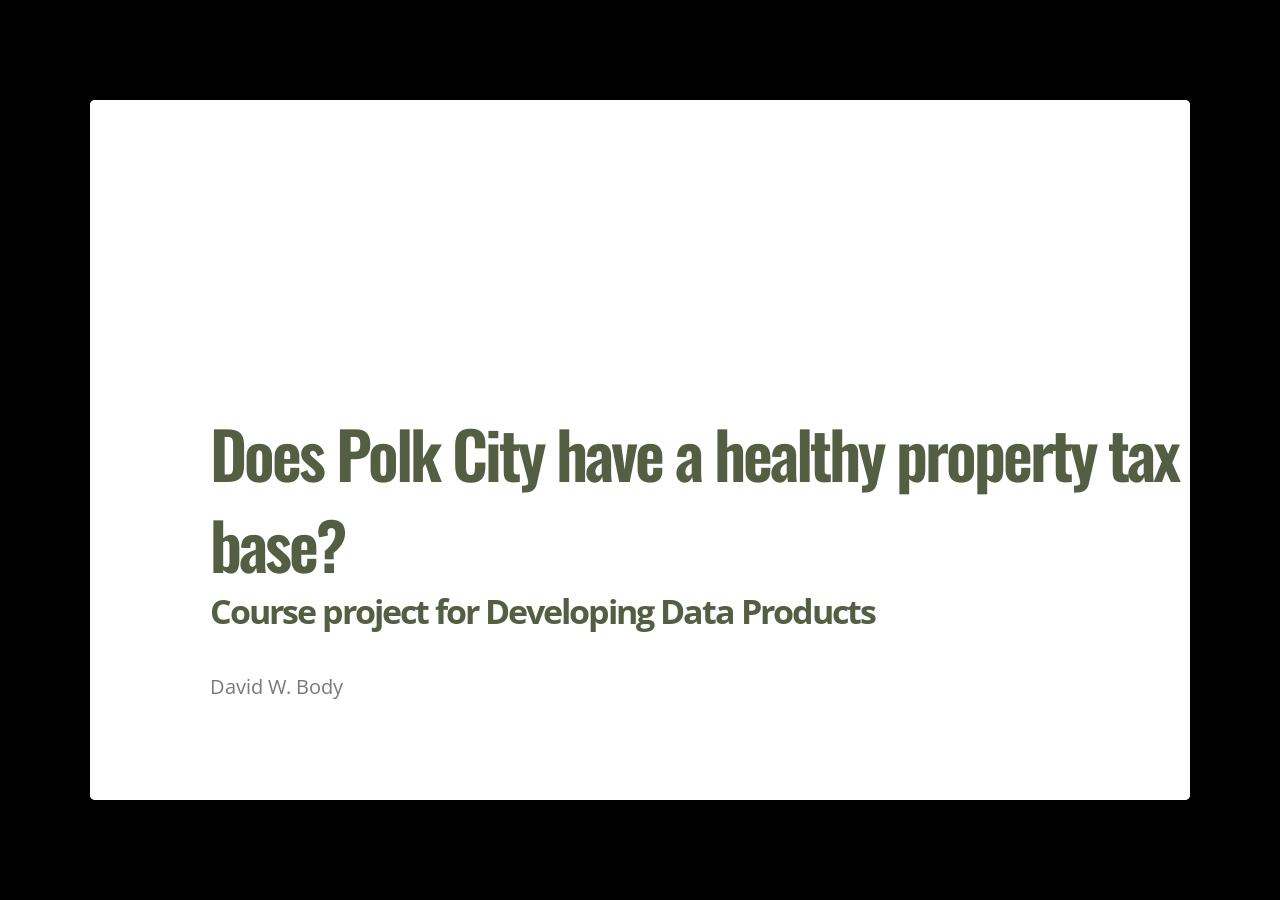
==== commit 698738a5: "Forgot to knit the slides" ====
--- a/pitch/index.html
+++ b/pitch/index.html
@@ -1,9 +1,9 @@
 <!DOCTYPE html>
 <html>
 <head>
-  <title>Is Polk City's tax base too dependent on residential property?</title>
+  <title>Does Polk City have a healthy property tax base?</title>
   <meta charset="utf-8">
-  <meta name="description" content="Is Polk City's tax base too dependent on residential property?">
+  <meta name="description" content="Does Polk City have a healthy property tax base?">
   <meta name="author" content="David W. Body">
   <meta name="generator" content="slidify" />
   <meta name="apple-mobile-web-app-capable" content="yes">
@@ -17,7 +17,7 @@
 
   
   <!-- Grab CDN jQuery, fall back to local if offline -->
-  <script src="http://ajax.aspnetcdn.com/ajax/jQuery/jquery-1.7.min.js"></script>
+  <script src="https://ajax.aspnetcdn.com/ajax/jQuery/jquery-1.7.min.js"></script>
   <script>window.jQuery || document.write('<script src="libraries/widgets/quiz/js/jquery.js"><\/script>')</script> 
   <script data-main="libraries/frameworks/io2012/js/slides" 
     src="libraries/frameworks/io2012/js/require-1.0.8.min.js">
@@ -32,7 +32,7 @@
     <!-- LOGO SLIDE -->
         <slide class="title-slide segue nobackground">
   <hgroup class="auto-fadein">
-    <h1>Is Polk City's tax base too dependent on residential property?</h1>
+    <h1>Does Polk City have a healthy property tax base?</h1>
     <h2>Course project for Developing Data Products</h2>
     <p>David W. Body<br/></p>
   </hgroup>
@@ -43,25 +43,87 @@
     <!-- SLIDES -->
     <slide class="" id="slide-1" style="background:;">
   <hgroup>
-    <h2>Read-And-Delete</h2>
+    <h2>Introduction</h2>
   </hgroup>
   <article data-timings="">
-    <ol>
-<li>Edit YAML front matter</li>
-<li>Write using R Markdown</li>
-<li>Use an empty line followed by three dashes to separate slides!</li>
-</ol>
+    <p>I live in Polk City, Iowa, US, a town of about 4,000 people in Polk County in central Iowa.</p>
+
+<p>Iowa municipalities derive a significant portion of their income from property taxes levied on real property. (Polk City also receives significant revenue from a local option sales tax.)</p>
+
+<p>For property tax purposes, property is classified as one of:</p>
+
+<ul>
+<li>Residential</li>
+<li>Commercial</li>
+<li>Industrial</li>
+<li>Agricultural</li>
+</ul>
+
+<p>I was curious about how Polk City&#39;s property tax base compares to other cities in Polk County.</p>
 
   </article>
   <!-- Presenter Notes -->
 </slide>
 
-<slide class="class" id="id" style="background:;">
+<slide class="" id="slide-2" style="background:;">
   <hgroup>
-    <h2>Slide 2</h2>
+    <h2>Why does property classification matter?</h2>
   </hgroup>
   <article data-timings="">
-    
+    <p>In Iowa, property other than agricultural property is assessed at 100% of market value, and agricultural property is assessed at 100% of productivity and net earning capacity value.</p>
+
+<p>However, the value that is actually taxed is determined after applying &quot;rollbacks&quot; which vary over time and by property class. Here are the rollbacks for the 5 most recent years available. These apply statewide.</p>
+
+<table>
+<tr><th>Year</th><th>Residential</th><th>Commercial</th><th>Industrial</th><th>Agricultural</th></tr>
+<tr><td>2010</td><td>48.5299%</td><td>100%</td><td>100%</td><td>69.0152%</td></tr>
+<tr><td>2011</td><td>50.7518%</td><td>100%</td><td>100%</td><td>57.5411%</td></tr>
+<tr><td>2012</td><td>52.8166%</td><td>100%</td><td>100%</td><td>59.9334%</td></tr>
+<tr><td>2013</td><td>54.4002%</td><td>95%</td><td>95%</td><td>43.3997%</td></tr>
+<tr><td>2014</td><td>55.7335%</td><td>90%</td><td>90%</td><td>44.7021%</td></tr>
+</table>
+
+<p>For example, a home valued at $200,000 in 2014 would have a taxable value of 55.7335% x $200,000 or $111,467.</p>
+
+<p>Source: <a href="https://tax.iowa.gov/equalization-and-rollbacks">Iowa Department of Revenue</a></p>
+
+  </article>
+  <!-- Presenter Notes -->
+</slide>
+
+<slide class="" id="slide-3" style="background:;">
+  <hgroup>
+    <h2>What&#39;s a healthy mix of property classes?</h2>
+  </hgroup>
+  <article data-timings="">
+    <p>Cities use tax revenue to provide essential services such as police and fire protection, streets and sidewalks, water and sewer and other services to their residents. They also provide amenities such as parks, libraries, and sports facilities.</p>
+
+<p>A tax base with a healthy mix of residential and non-residential property can mean more revenue available for amenities for two reasons:</p>
+
+<ol>
+<li>Non-residential property generally produces more tax revenue per capita because it doesn&#39;t increase population</li>
+<li>Commercial and industrial property is subject to lower &quot;rollbacks&quot; therefore effectively taxed at higher rates</li>
+</ol>
+
+<p style="font-size: 16px">Caveat: Non-residential property still requires police, fire, streets, water, sewer, and other services.</p>
+
+  </article>
+  <!-- Presenter Notes -->
+</slide>
+
+<slide class="" id="slide-4" style="background:;">
+  <hgroup>
+    <h2>Is Polk City too dependent on residential property?</h2>
+  </hgroup>
+  <article data-timings="">
+    <p>Polk City&#39;s tax base looks like this:</p>
+
+<p><img src="assets/img/polk-city-tax-base.png" alt="Polk City tax base" height=300/></p>
+
+<p>As a resident of Polk City, I wondered how we compared to other nearby cities.</p>
+
+<p><a href="https://davidbody.shinyapps.io/polk-city-tax-base">Click here to see what I found out.</a></p>
+
   </article>
   <!-- Presenter Notes -->
 </slide>
@@ -72,20 +134,32 @@
     <ul>
       <li>
       <a href="#" target="_self" rel='tooltip' 
-        data-slide=1 title='Read-And-Delete'>
+        data-slide=1 title='Introduction'>
          1
       </a>
     </li>
     <li>
       <a href="#" target="_self" rel='tooltip' 
-        data-slide=2 title='Slide 2'>
+        data-slide=2 title='Why does property classification matter?'>
          2
+      </a>
+    </li>
+    <li>
+      <a href="#" target="_self" rel='tooltip' 
+        data-slide=3 title='What&#39;s a healthy mix of property classes?'>
+         3
+      </a>
+    </li>
+    <li>
+      <a href="#" target="_self" rel='tooltip' 
+        data-slide=4 title='Is Polk City too dependent on residential property?'>
+         4
       </a>
     </li>
   </ul>
   </div>  <!--[if IE]>
     <script 
-      src="http://ajax.googleapis.com/ajax/libs/chrome-frame/1/CFInstall.min.js">  
+      src="https://ajax.googleapis.com/ajax/libs/chrome-frame/1/CFInstall.min.js">  
     </script>
     <script>CFInstall.check({mode: 'overlay'});</script>
   <![endif]-->
--- a/pitch/libraries/frameworks/io2012/css/slidify.css
+++ b/pitch/libraries/frameworks/io2012/css/slidify.css
@@ -0,0 +1,366 @@
+@import url(https://fonts.googleapis.com/css?family=Open+Sans+Condensed:700|Source+Code+Pro:500|Open+Sans|Oswald);
+
+/* Styles for Table of Contents */
+#io2012-toc {
+  position: absolute;
+  top:0;
+  left:10px;
+  z-index: 999;
+}
+#io2012-toc a{
+  border-bottom: none;
+}
+
+#io2012-toc .nav-pills > .active > a{
+  background-color: darkslategray;
+  color: yellow;
+}
+#io2012-toc li {
+  margin-bottom: 0em;
+}
+
+#io2012-toc li.current {
+  background-color: yellow;
+}
+
+.license {
+  font-size: 14px;
+  color: #a9a9a9;
+  position: absolute;
+  bottom: 30px;
+  left: 60px;
+}
+
+
+/* Styles for Title Slide */
+.title-slide hgroup > h1{
+  font-family: 'Oswald', sans-serif;
+}
+
+.title-slide hgroup > h2{
+  font-family: 'Oswald', 'Calibri', sans-serif;
+}
+
+/* Fonts and Spacing */
+article p, article li, article li.build, section p, section li{
+  font-family: 'Open Sans','Helvetica', 'Crimson Text', 'Garamond',  'Palatino', sans-serif;
+  text-align: justify;
+  font-size:22px;
+  line-height: 1.5em;
+  color: #444;
+}
+
+slide:not(.segue) h2{
+  font-family: 'Calibri', Arial, sans-serif;
+  font-size: 52px;
+  font-style: normal;
+  font-weight: bold;
+  text-transform: normal;
+  letter-spacing: -2px;
+  line-height: 1.2em;
+/*  color: #193441;*/
+/*  color: #02574D;*/
+  color: #CC2904;
+}
+
+/* Reduce Space between Title and Body */
+slides > slide > hgroup + article {
+  margin-top: 15px;
+}
+
+/* Remove Border, Margins and Padding from iframe */
+iframe {
+  border: none;
+  margin: 0;
+  padding: 0;
+}
+
+/* Knitr Images */
+.rimage.left {
+  text-align: left;
+}
+.rimage.right {
+  text-align: right;
+}
+.rimage.center {
+  text-align: center;
+}
+
+/* Quotes and Shout (for io2012, custom) */
+article q {
+  font-family: 'Crimson Text', sans-serif;
+}
+
+q {
+  display: block;
+  font-size: 44px;
+  line-height: 56px;
+  margin-left: 50px;
+  margin-top: 100px;
+  margin-right: 150px;
+}
+
+q::before {
+  content: '“';
+  position: absolute;
+  display: inline-block;
+  margin-left: -2.1em;
+  width: 2em;
+  text-align: right;
+  font-size: 90px;
+  color: silver;
+}
+
+q::after {
+  content: '”';
+  position: absolute;
+  margin-left: .1em;
+  font-size: 90px;
+  color: silver;
+}
+
+div.author {
+  text-align: right;
+  font-size: 40px;
+  margin-top: 20px;
+  margin-right: 150px;
+}
+
+div.author::before {
+  content: '—';
+}
+
+q.shout:before {
+  content: '';
+  position: absolute;
+  margin-left: -0.5em;
+}
+
+q.shout:after {
+  content: '';
+  position: absolute;
+  margin-left: 0.1em;
+}
+
+/* Tables */
+table caption{
+  margin-top: 20pt;
+  font-weight: normal;
+  font-family: "Trebuchet MS", Garuda, sans-serif;
+}
+
+table th {
+  text-transform: capitalize;
+}
+
+/* Tables */
+
+table {
+  border: none;
+  width: 100%;
+  border-collapse: collapse;
+  font-size: 24px;
+  line-height: 32px;
+  font-family: 'Trebuchet MS';
+  font-weight: bolder;
+  color: rgb(102, 102, 102);
+}
+table thead {
+  border-top: 1px solid #BFBEAD;
+  border-bottom: 1px solid #BFBEAD;
+}
+table th, table td, table caption {
+  margin: 0;
+  padding: 2pt 6pt;
+  text-align: left;
+  vertical-align: top;
+}
+table th {
+  background: #CFCEBD;
+  color: #575400;
+  text-transform: uppercase;
+}
+table td {
+  border-bottom: 1px solid #CFCEBD;
+}
+table tr:nth-child(2n+1) {
+/*  background: #E8F2FF; */
+  background: #EFEEDD;
+}
+
+/* Styling for Ordered Lists (only for io2012) */
+
+ol {
+  margin-left: 1.2em;
+  margin-bottom: 1em;
+  postion: relative;
+}
+
+ol li {
+  margin-bottom: 0.5em;
+  font-family: "Open Sans";
+}
+
+ol li ol {
+  margin-left: 0.5em;
+  margin-bottom: 0;
+}
+
+ol, ul {
+  margin-top: .5em;
+}
+
+ol {
+  list-style-type: decimal;
+}
+
+/*Github Ribbon Test*/
+/* Source: https://github.com/dciccale/css3-github-ribbon */
+/* Define classes for example, definition, problem etc. */
+/* Choose meaningful colors for background and text */
+
+.example {
+  background-color: #121621;
+  top: 1.2em;
+  right: -3.2em;
+  -webkit-transform: rotate(45deg);
+  -moz-transform: rotate(45deg);
+  transform: rotate(45deg);
+  -webkit-box-shadow: 0 0 0 1px #1d212e inset,0 0 2px 1px #fff inset,0 0 1em #888;
+  -moz-box-shadow: 0 0 0 1px #1d212e inset,0 0 2px 1px #fff inset,0 0 1em #888;
+  box-shadow: 0 0 0 1px #1d212e inset,0 0 2px 1px #fff inset,0 0 1em #888;
+  color: #FF0;
+  display: block;
+  padding: .6em 3.5em;
+  position: absolute;
+  font: bold .82em sans-serif;
+  text-align: center;
+  text-decoration: none;
+  text-shadow: 1px -1px 8px rgba(0,0,0,0.60);
+  -webkit-user-select: none;
+  -moz-user-select: none;
+  user-select: none;
+}
+
+.definition {
+  background-color: #a00;
+  top: 1.2em;
+  right: -3.2em;
+  -webkit-transform: rotate(45deg);
+  -moz-transform: rotate(45deg);
+  transform: rotate(45deg);
+  -webkit-box-shadow: 0 0 0 1px #1d212e inset,0 0 2px 1px #fff inset,0 0 1em #888;
+  -moz-box-shadow: 0 0 0 1px #1d212e inset,0 0 2px 1px #fff inset,0 0 1em #888;
+  box-shadow: 0 0 0 1px #1d212e inset,0 0 2px 1px #fff inset,0 0 1em #888;
+  color: #FFF;
+  display: block;
+  padding: .6em 3.5em;
+  position: absolute;
+  font: bold .82em sans-serif;
+  text-align: center;
+  text-decoration: none;
+  text-shadow: 1px -1px 8px rgba(0,0,0,0.60);
+  -webkit-user-select: none;
+  -moz-user-select: none;
+  user-select: none;
+}
+
+
+/* Pasted from Custom.css */
+aside.gbar img {
+  width: 175px;
+}
+
+
+div.modal-body pre{
+  width: 95%;
+  left: 0px;
+}
+
+.pagination {
+  position: absolute;
+  bottom: -5px;
+  left:110px;
+}
+
+.pagination ul li:before {
+  content: "";
+}
+
+body {
+  font-family: "Open Sans";
+  color: #444;
+}
+
+p {
+  text-align: justify;
+  line-height: 1.5em;
+}
+/* Place Video on Top Right */
+/* FIXME: Move CSS to css/popcorn.css */
+section.video {
+  position: absolute;
+  top: 0;
+  right: 0;
+  z-index: 1000;
+}
+
+
+/* Smaller code fonts in modal popup */
+.modal pre code {
+  font-size: 16px;
+}
+
+img.center {
+  display: block;
+  margin: auto auto;
+}
+
+body {
+  background-color: #000;
+}
+.quiz-option label{
+  display: inline;
+  font-size: 1em;
+}
+slide.segue h2{
+ font-family: "Open Sans Condensed";
+ font-weight: 700;
+}
+slide:not(.segue)  h2{
+ font-family: "Open Sans Condensed";
+ font-weight: 700;
+ color: darkslategray;
+}
+article p {
+  font-family: "Open Sans"
+}
+
+code {
+  font-size: 100%;
+  font-family: "Source Code Pro", monospace;
+  color: darkred;
+}
+pre code {
+  font-weight: 500;
+  -webkit-border-radius: 5px;
+  border-radius: 5px;
+}
+
+#glimmer iframe {
+  width: 100%;
+}
+
+.title-slide {
+  background-color: white
+  /* background-image:url(http://goo.gl/EpXln); */
+}
+
+.title-slide hgroup > h1{
+ font-family: 'Oswald', 'Helvetica', sanserif;
+}
+
+.title-slide hgroup > h1,
+.title-slide hgroup > h2 {
+  color: #535E43 ;  /* ; #EF5150*/
+}
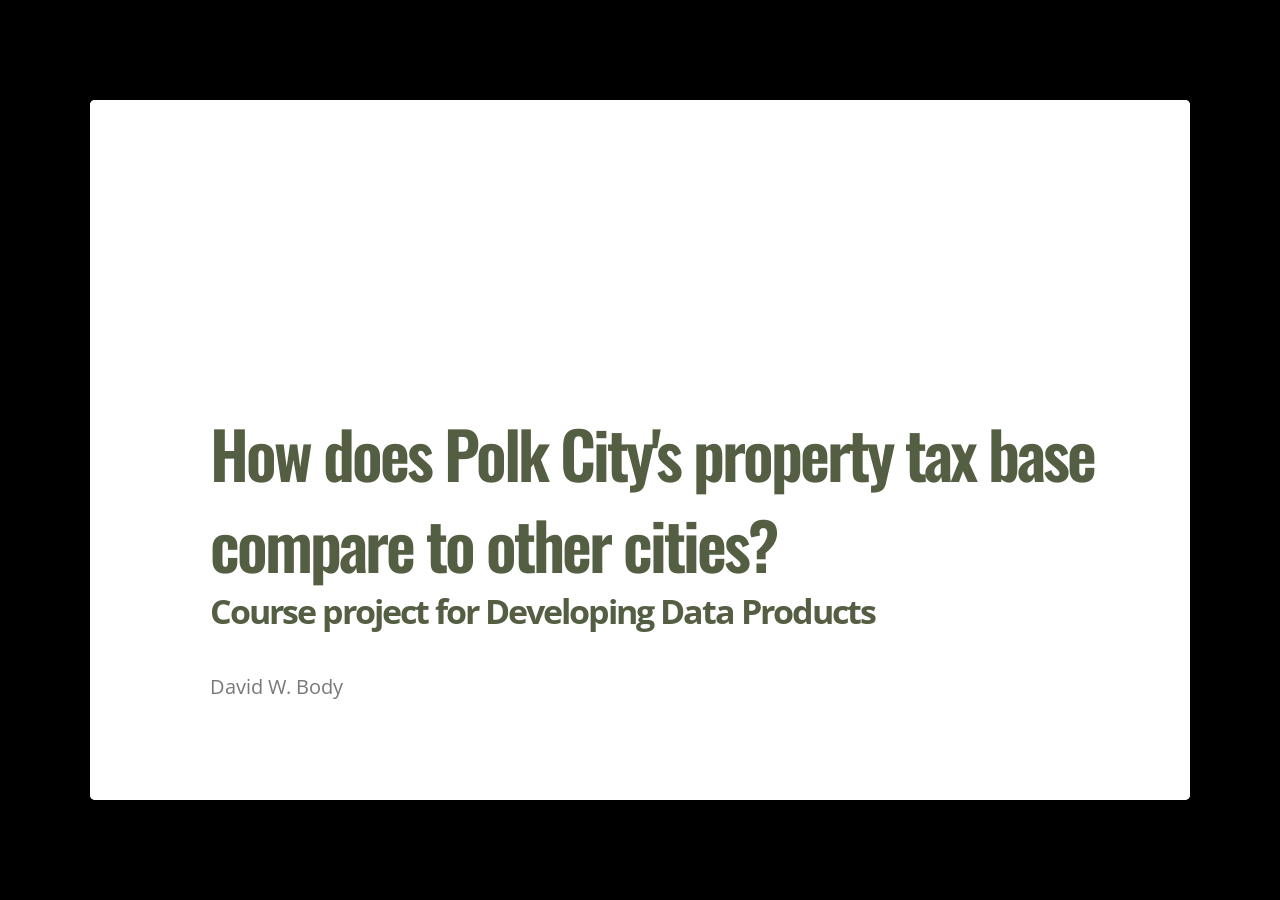
==== commit f6c9826f: "Final tweaks" ====
--- a/pitch/index.html
+++ b/pitch/index.html
@@ -1,9 +1,9 @@
 <!DOCTYPE html>
 <html>
 <head>
-  <title>Does Polk City have a healthy property tax base?</title>
+  <title>How does Polk City's property tax base compare to other cities?</title>
   <meta charset="utf-8">
-  <meta name="description" content="Does Polk City have a healthy property tax base?">
+  <meta name="description" content="How does Polk City's property tax base compare to other cities?">
   <meta name="author" content="David W. Body">
   <meta name="generator" content="slidify" />
   <meta name="apple-mobile-web-app-capable" content="yes">
@@ -32,7 +32,7 @@
     <!-- LOGO SLIDE -->
         <slide class="title-slide segue nobackground">
   <hgroup class="auto-fadein">
-    <h1>Does Polk City have a healthy property tax base?</h1>
+    <h1>How does Polk City's property tax base compare to other cities?</h1>
     <h2>Course project for Developing Data Products</h2>
     <p>David W. Body<br/></p>
   </hgroup>
@@ -72,7 +72,7 @@
   <article data-timings="">
     <p>In Iowa, property other than agricultural property is assessed at 100% of market value, and agricultural property is assessed at 100% of productivity and net earning capacity value.</p>
 
-<p>However, the value that is actually taxed is determined after applying &quot;rollbacks&quot; which vary over time and by property class. Here are the rollbacks for the 5 most recent years available. These apply statewide.</p>
+<p>However, the value that is actually taxed is determined after applying &quot;rollbacks&quot; which vary over time and by property class. Here are the rollbacks for the 5 most recent years available. These percentages apply statewide.</p>
 
 <table>
 <tr><th>Year</th><th>Residential</th><th>Commercial</th><th>Industrial</th><th>Agricultural</th></tr>
@@ -96,16 +96,16 @@
     <h2>What&#39;s a healthy mix of property classes?</h2>
   </hgroup>
   <article data-timings="">
-    <p>Cities use tax revenue to provide essential services such as police and fire protection, streets and sidewalks, water and sewer and other services to their residents. They also provide amenities such as parks, libraries, and sports facilities.</p>
+    <p>Cities use tax revenue to provide <strong>essential services</strong> such as police and fire protection, streets and sidewalks, water and sewer and other services to their residents. They also provide <strong>amenities</strong> such as parks, libraries, recreation trails, and sports facilities.</p>
 
-<p>A tax base with a healthy mix of residential and non-residential property can mean more revenue available for amenities for two reasons:</p>
+<p>A tax base with a healthy percentage of <strong>commercial</strong> and <strong>industrial</strong> property can mean more revenue available for <strong>amenities</strong> for two reasons:</p>
 
 <ol>
-<li>Non-residential property generally produces more tax revenue per capita because it doesn&#39;t increase population</li>
-<li>Commercial and industrial property is subject to lower &quot;rollbacks&quot; therefore effectively taxed at higher rates</li>
+<li>Non-residential property generally generates more tax revenue per capita because it doesn&#39;t increase population</li>
+<li>Commercial and industrial property is subject to lower &quot;rollbacks&quot; and therefore effectively taxed at higher rates</li>
 </ol>
 
-<p style="font-size: 16px">Caveat: Non-residential property still requires police, fire, streets, water, sewer, and other services.</p>
+<p>Of course, non-residential property still requires police, fire, streets, water, sewer, and other services.</p>
 
   </article>
   <!-- Presenter Notes -->
@@ -113,7 +113,7 @@
 
 <slide class="" id="slide-4" style="background:;">
   <hgroup>
-    <h2>Is Polk City too dependent on residential property?</h2>
+    <h2>Is Polk City&#39;s property tax base too dependent on residential property?</h2>
   </hgroup>
   <article data-timings="">
     <p>Polk City&#39;s tax base looks like this:</p>
@@ -152,7 +152,7 @@
     </li>
     <li>
       <a href="#" target="_self" rel='tooltip' 
-        data-slide=4 title='Is Polk City too dependent on residential property?'>
+        data-slide=4 title='Is Polk City&#39;s property tax base too dependent on residential property?'>
          4
       </a>
     </li>
--- a/pitch/libraries/frameworks/io2012/css/slidify.css
+++ b/pitch/libraries/frameworks/io2012/css/slidify.css
@@ -364,3 +364,11 @@
 .title-slide hgroup > h2 {
   color: #535E43 ;  /* ; #EF5150*/
 }
+
+/* added by DWB */
+em {
+  font-style: italic
+}
+strong {
+  font-weight: bold;
+}
